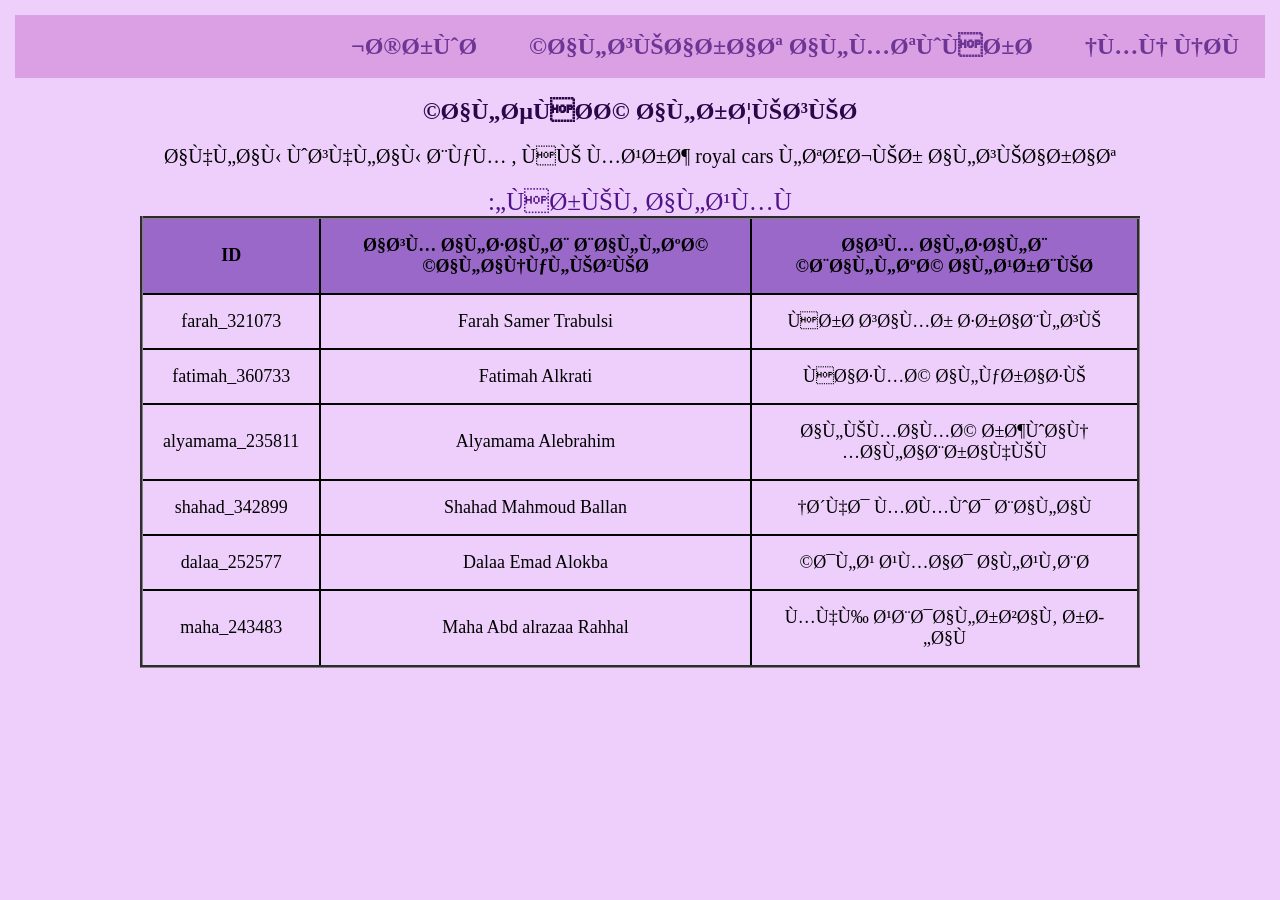
==== home.html @ b533396f "Add files via upload" ====
<!doctype html>
<html dir="rtl">
  <head>
    <meta charset="cars store">
    <meta name="cars store" content="store">
    <link rel="stylesheet" href="style.css">
    <title>royal_cars</title>
     <script type="text/javascript" src="jquery-4.0.0.js"></script>
    <script type="text/javascript" src="myFunctions.js"></script>
  </head>

   <body>
     <div class="nav1">
       <a href="about_us.html">من نحن</a>
       <a href="Cars.html">السيارات المتوفرة </a>
       <a href="#" id="exit-link">خروج</a>
   </div>
       
     <h2 class="f1"> الصفحة الرئيسية</h2>
       
     <p class="h2"> اهلاً وسهلاً بكم , في معرض royal cars لتأجير السيارات  </p>

     <table border="3" align="center" class="tab1">
      <caption class="cap1"> فريق العمل:</caption> 
       <tr>
        <th> اسم الطالب باللغة العربية</th>
        <th>اسم الطالب باللغة الانكليزية </th>
        <th>ID</th>
       </tr>
       <tr>
        <td>فرح سامر طرابلسي</td>
        <td>Farah Samer Trabulsi</td>
        <td> farah_321073</td>
       </tr>
       <tr> 
         <td>فاطمة الكراطي</td>
         <td> Fatimah Alkrati</td>
         <td> fatimah_360733</td>
       </tr>
       <tr>
         <td>اليمامة رضوان الابراهيم</td>
         <td>Alyamama Alebrahim</td>
         <td>alyamama_235811</td>
       </tr>
       <tr>
         <td>شهد محمود بالان</td>
         <td>Shahad Mahmoud Ballan</td>
         <td>shahad_342899</td>
       </tr>
       <tr>
        <td>دلع عماد العقبة</td>
        <td>Dalaa Emad Alokba</td>
        <td> dalaa_252577</td>
       </tr>
       <tr>
        <td>مهى عبدالرزاق رحال</td>
        <td>Maha Abd alrazaa Rahhal</td>
        <td>maha_243483</td>
       </tr>
       
     </table>
       
       































   </body>








































</html>
---- style.css ----
body{
    font-family: serif;
    font-size: 16px;
    background-color: rgba(232, 189, 252, 0.726);
    color: #020202;
    margin:0%;
    padding:15px;
}

.f1{
color:rgb(41, 7, 73);
text-align: center;
 
}

.h2{
text-align: center;
font-size: 20px;
margin-bottom: 20px;
}

.nav1 {
    position:sticky;
    top:0;
    left: 0;
    right: 0;
    background-color: #dba0e4;
    gap:25px;
    z-index:100;
    display: flex; 
    gap: 20px;
    padding: 10px;
    
}
.nav1 a {
    display:inline-block;
    text-decoration: none; 
    color: #6e3694; 
    font-size: 24px;
    font-weight: bold;
    padding: 8px 16px;
    border-radius: 20px;
    transition: background-color 0.3s ease, color 0.3s ease; 
}

.nav1 a:hover {
    background-color: #f0f0f0c7; 
    color: #e95894;
}

.tab1{
  width:80%;
  text-align:center;
  color:black;
   border-collapse: collapse;
}
.tab1 th {
    background-color: rgb(154, 104, 201);
}

.tab1 th, .tab1 td{
    border: 2px solid black;
    padding: 16px 20px;
    font-size: 18px;
}

.cap1{
    font-size:25px;

    color: rgb(79, 18, 136);       
}

.cap2{
color: #55058a;
font-size: 30px;
}

.tab2{
    width:100% ;
    text-align: center;
    margin-top: 20px;
    color: #020202;
    border-collapse: collapse;
    margin-bottom: 40px;
}

.tab2 td , .tab2 th{
    border: 2px solid black;
    padding: 16px 20px;
    font-size: 18px;
    
}

.tab2 th{
    background-color: #6e3694;
}

.th{
color: #521c76;
text-align: center;
margin-bottom: 70px;
}

.pu1{
    font-size: 25px;
    text-align: center;
    margin-bottom: 40px;
}

.ha{
   text-align: center;
    font-size: 20px;
    color: #521c76; 
}

.pu2{
    text-align: center;
    font-size: 18px;
    margin-bottom: 20px;
}

.butstyle{
    background-color: #521c76;
    color: #020202;
    border: 3px;
    font-size: 18px;
    padding: 20px;
    font-weight: bold;
    border-radius: 4px;
    cursor: pointer;
}

.details-row { display: none; }
.details-row td { background: #dba0e4; text-align: center; } 

.form-container {
    width: 500px;
    margin-right: auto;
    margin-left: auto;
    margin-bottom: 30px;
    padding: 15px;
    background-color: #dba0e4;
    border: 2px solid #521c76;
}

.form-group {
    margin-bottom: 15px;
}

.form-group label {
    display: block;
    font-size: 16px;
    color: #521c76;
    margin-bottom: 5px;
}

.form-group input {
    width: 400px;
    padding: 8px;
    font-size: 14px;
    border: 1px solid #521c76;
}

.btn-send {
    background-color: #521c76;
    color: white;
    font-size: 18px;
    padding: 10px;
    width: 200px;
    cursor: pointer;
}

.btn-send:hover {
    background-color: #dba0e4;
    color: black;
}

.error-msg {
    color: red;
    font-size: 14px;
}

#details {
    display: none;
    width: 500px;
    margin-right: auto;
    margin-left: auto;
    padding: 15px;
    background-color: white;
    border: 2px solid #521c76;
}

#details h3 {
    text-align: center;
    color: #521c76;
}

.invoice-line {
    font-size: 16px;
    margin-bottom: 10px;
}


input[type="text"], input[type="date"], input[type="email"] {
    color: #020202;
}
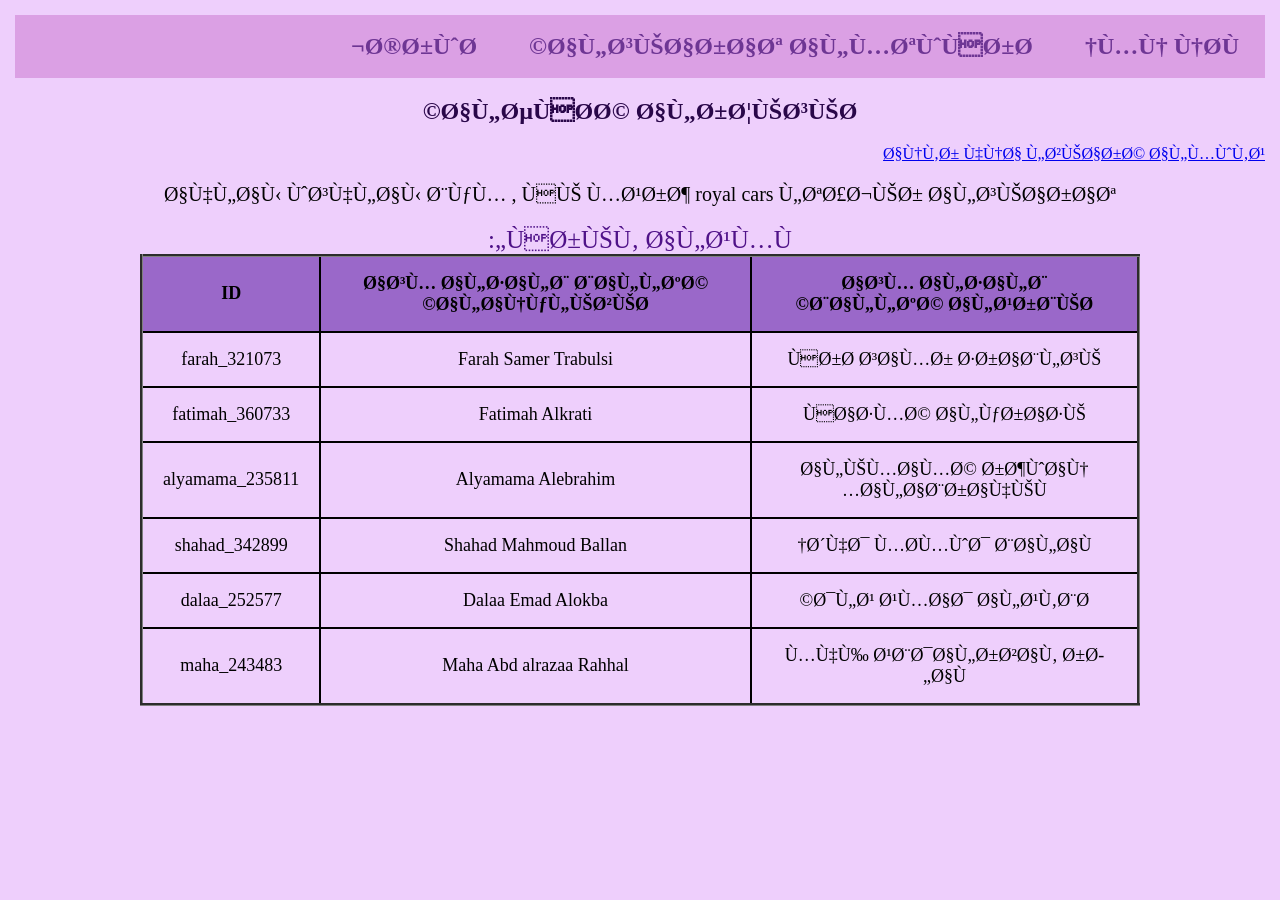
==== commit ad3da15c: "Add files via upload" ====
--- a/home.html
+++ b/home.html
@@ -17,6 +17,7 @@
    </div>
        
      <h2 class="f1"> الصفحة الرئيسية</h2>
+     <p><a href="https://farahtrabulsi765-beep.github.io/ROYAL-CARS/home.html">انقر هنا لزيارة الموقع</a></p>
        
      <p class="h2"> اهلاً وسهلاً بكم , في معرض royal cars لتأجير السيارات  </p>
 
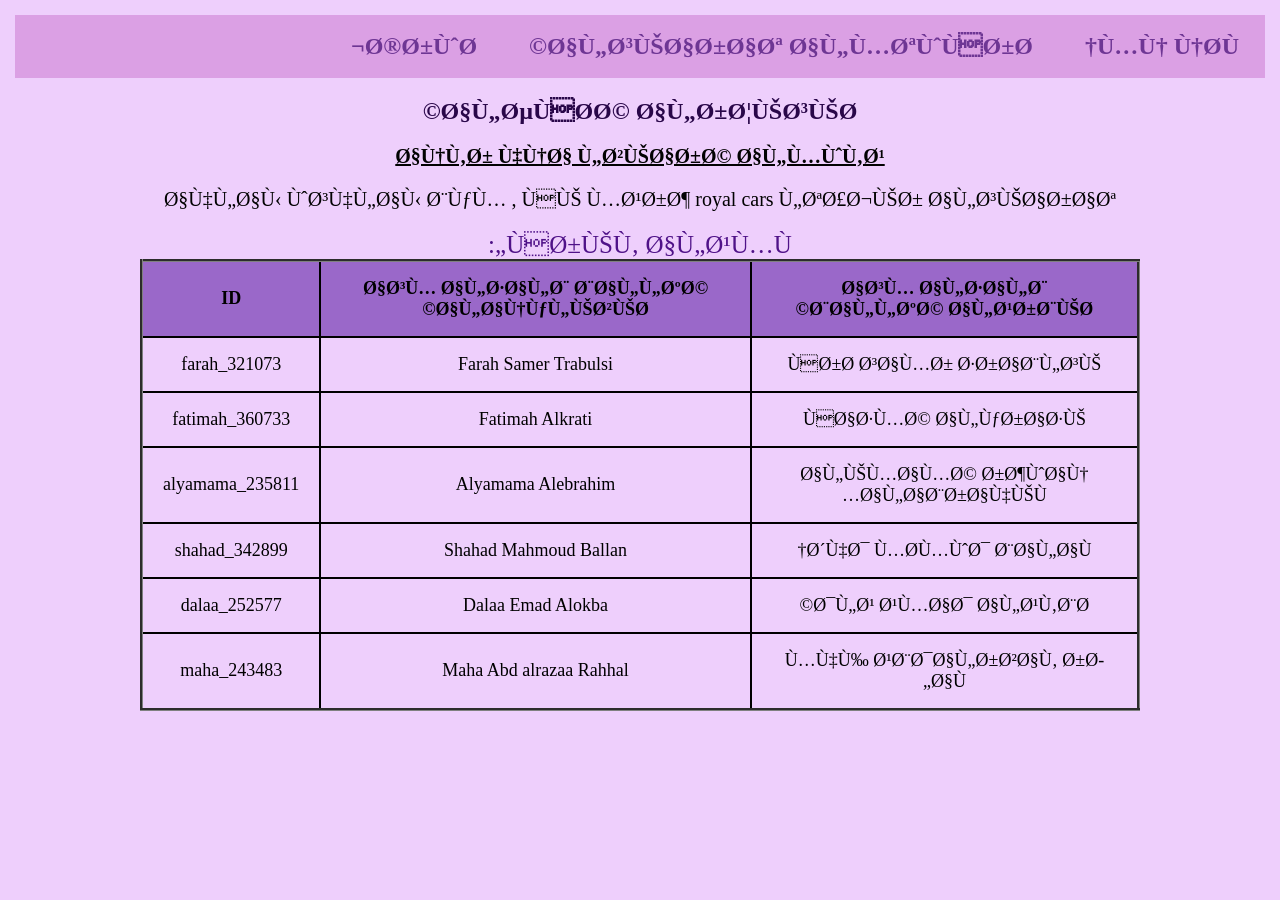
==== commit bd59376c: "Add files via upload" ====
--- a/home.html
+++ b/home.html
@@ -17,7 +17,7 @@
    </div>
        
      <h2 class="f1"> الصفحة الرئيسية</h2>
-     <p><a href="https://farahtrabulsi765-beep.github.io/ROYAL-CARS/home.html">انقر هنا لزيارة الموقع</a></p>
+     <p class="pl"><a href="https://farahtrabulsi765-beep.github.io/ROYAL-CARS/home.html">انقر هنا لزيارة الموقع</a></p>
        
      <p class="h2"> اهلاً وسهلاً بكم , في معرض royal cars لتأجير السيارات  </p>
 
--- a/style.css
+++ b/style.css
@@ -17,6 +17,16 @@
 text-align: center;
 font-size: 20px;
 margin-bottom: 20px;
+}
+.pl{
+    text-align: center;
+    margin: 20px;
+}
+.pl a{
+    font-size:20px;
+    font-weight: bold;
+    color: #020202;
+
 }
 
 .nav1 {
